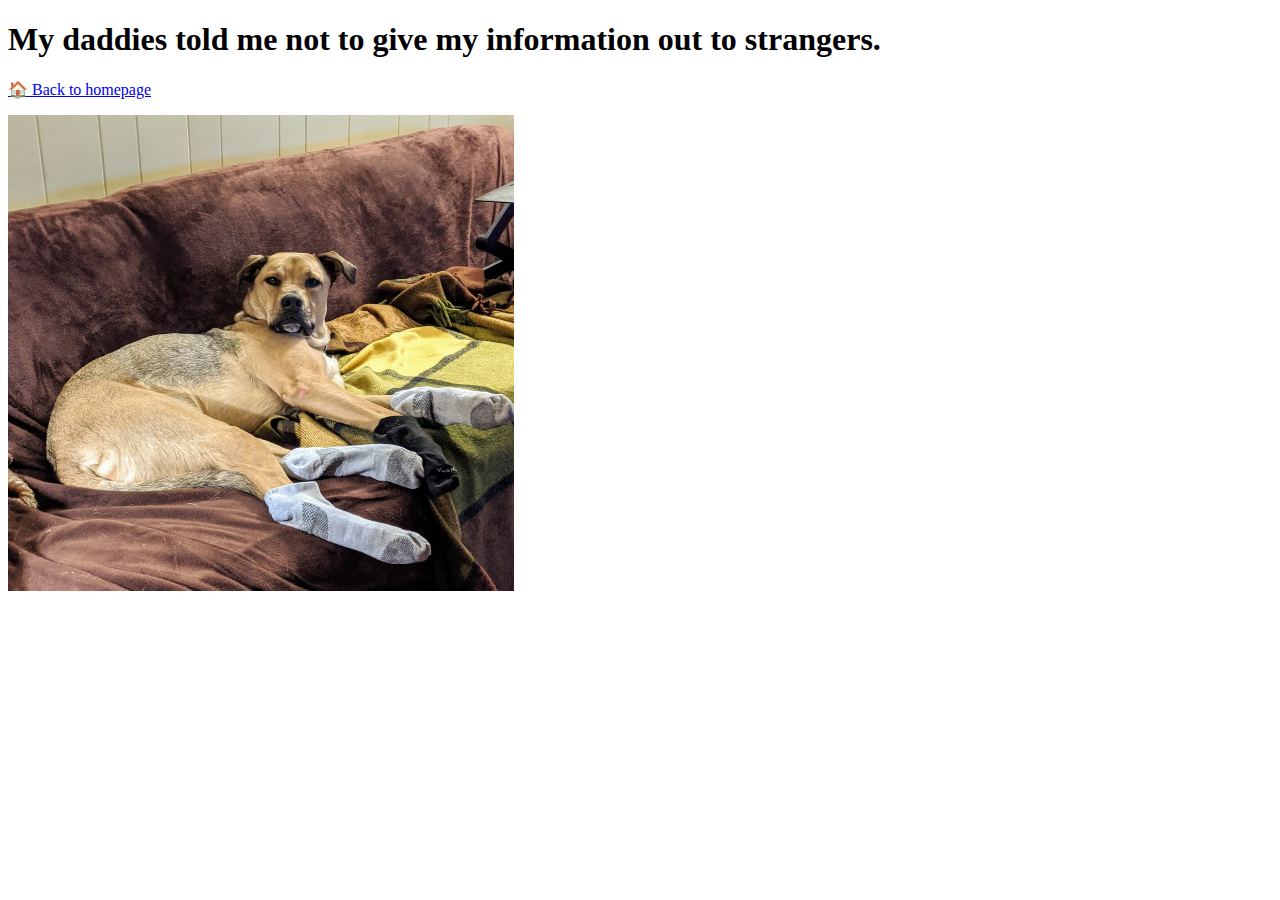
==== contact.html @ 34753d5e "Add initial website files" ====
<!doctype html>

<html lang="en">

<head>
    <meta charset="UTF-8">
    <meta name="viewport"
          content="width=device-width, user-scalable=no, initial-scale=1.0, maximum-scale=1.0, minimum-scale=1.0">
    <meta http-equiv="X-UA-Compatible" content="ie=edge">
    <title>Stranger Danger</title>
</head>

<body>

    <h1>My daddies told me not to give my information out to strangers.</h1>
    <p><a href="index.html">🏠 Back to homepage</a></p>
    <img src="images/Buck_Socks.jpg" alt="Buck wearing socks" height="40%" width="40%">

</body>

</html>
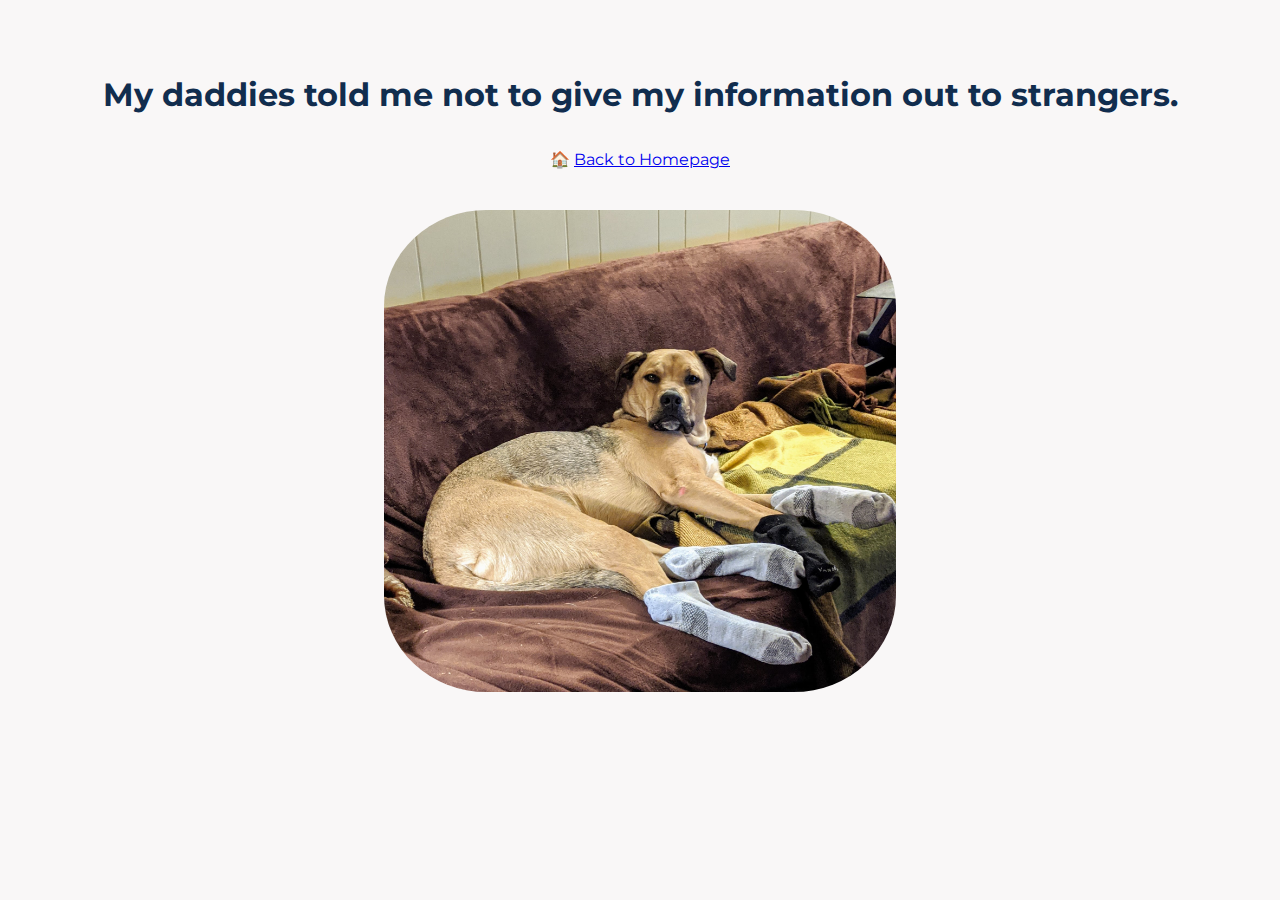
==== commit 2c35f719: "Add files via upload" ====
--- a/contact.html
+++ b/contact.html
@@ -8,13 +8,21 @@
           content="width=device-width, user-scalable=no, initial-scale=1.0, maximum-scale=1.0, minimum-scale=1.0">
     <meta http-equiv="X-UA-Compatible" content="ie=edge">
     <title>Stranger Danger</title>
+    <link rel="stylesheet" href="css/styles.css">
+    <link rel="icon" href="images/dog_face.ico">
+    <link rel="preconnect" href="https://fonts.gstatic.com">
+    <link href="https://fonts.googleapis.com/css2?family=Merriweather&family=Montserrat&family=Sacramento&display=swap" rel="stylesheet">
 </head>
 
-<body>
+<body class="contact-body">
 
-    <h1>My daddies told me not to give my information out to strangers.</h1>
-    <p><a href="index.html">🏠 Back to homepage</a></p>
-    <img src="images/Buck_Socks.jpg" alt="Buck wearing socks" height="40%" width="40%">
+    <h2 class="contact-header"><strong>My daddies told me not to give my information out to strangers.</strong></h2>
+    <br>
+    <p>🏠 <a href="index.html">Back to Homepage</a></p>
+    <img class="buck-socks" src="images/Buck_Socks.jpg" alt="buck-socks">
+
+
+
 
 </body>
 
--- a/css/styles.css
+++ b/css/styles.css
@@ -0,0 +1,175 @@
+body {
+    margin: 0;
+    font-family: 'Merriweather', serif;
+    text-align: center;
+}
+
+h1 {
+    font-family: 'Sacramento', cursive;
+    font-size: 6rem;
+    color: #112d4e;
+    padding: 100px 0 0 0;
+    margin: 0 0 0 0;
+}
+
+h2 {
+    font-family: 'Montserrat', sans-serif;
+    font-size: 2rem;
+    font-weight: normal;
+    color: #112d4e;
+    padding: 0 0 0 0;
+    margin: 0 0 0 0;
+}
+
+h3 {
+    font-family: 'Montserrat', sans-serif;
+    color: #112d4e;
+}
+
+p {
+    font-family: 'Montserrat', sans-serif;
+}
+
+hr {
+    border-style: dotted none none none;
+    border-width: 10px;
+    border-color: #dbe2ef;
+    width: 5%
+}
+
+/******* CLASS STYLES *******/
+
+.bottom-container {
+    background-color: #3f72af;
+    padding-top: 50px;
+}
+
+.BUTTON {
+   -webkit-border-radius: 20px;
+   -moz-border-radius: 20px;
+   border-radius: 20px;
+   color: #F9F7F7;
+   font-family: Verdana;
+   font-size: 15px;
+   font-weight: 400;
+   padding: 20px;
+   background-color: #3F72AF;
+   border: solid #337FED 0;
+   text-decoration: none;
+   display: inline-block;
+   cursor: pointer;
+   text-align: center;
+   margin-top: 30px;
+   margin-bottom: 50px;
+}
+
+.buck-main {
+    border-radius: 20%;
+    width: 360px;
+    height: 450px;
+    margin: 50px 0 100px 0;
+}
+
+.buck-socks {
+    border-radius: 20%;
+    width: 40%;
+    margin-top: 25px;
+}
+
+.butterfly {
+    width: 50px;
+    height: 50px;
+    position: absolute;
+}
+
+.contact-body {
+    background-color: #f9f7f7;
+}
+
+.contact-header {
+    margin-top: 75px;
+}
+
+.copyright {
+    color: #f9f7f7;
+    margin-bottom: 0px;
+    padding: 20px 0 20px 0;
+}
+
+.dog-sleep {
+    width: 30%;
+    float: right;
+    margin-left: 30px;
+}
+
+.dog-wag {
+    width: 25%;
+    float: left;
+    margin-right: 30px;
+}
+
+.flying-1 {
+    top: 250px;
+    left: 25%;
+}
+
+.flying-2 {
+    top: 400px;
+    left: 20%;
+}
+
+.flying-3 {
+    bottom: 100px;
+    left: 25%
+}
+
+.footer-link {
+    color: #f9f7f7;
+    margin: 15px;
+}
+
+.grass {
+    width: 100px;
+    height: 100px;
+    position: absolute;
+    bottom: 0px;
+    left: 25%;
+}
+
+.middle-container {
+    background-color: #f9f7f7;
+    padding-top: 50px;
+}
+
+.nasa {
+    width: 25%;
+    float: left;
+}
+
+.skill-row {
+    width: 50%;
+    margin: 75px auto 100px auto;
+    text-align: left;
+    line-height: 2;
+}
+
+.squirrel {
+    width: 100px;
+    height: 100px;
+    position: absolute;
+    bottom: 0px;
+    left: 70%;
+}
+
+.sun {
+    width: 100px;
+    height: 100px;
+    position: absolute;
+    top: 60px;
+    left: 75%;
+}
+
+.top-container {
+    background-color: #dbe2ef;
+    position: relative;
+}
